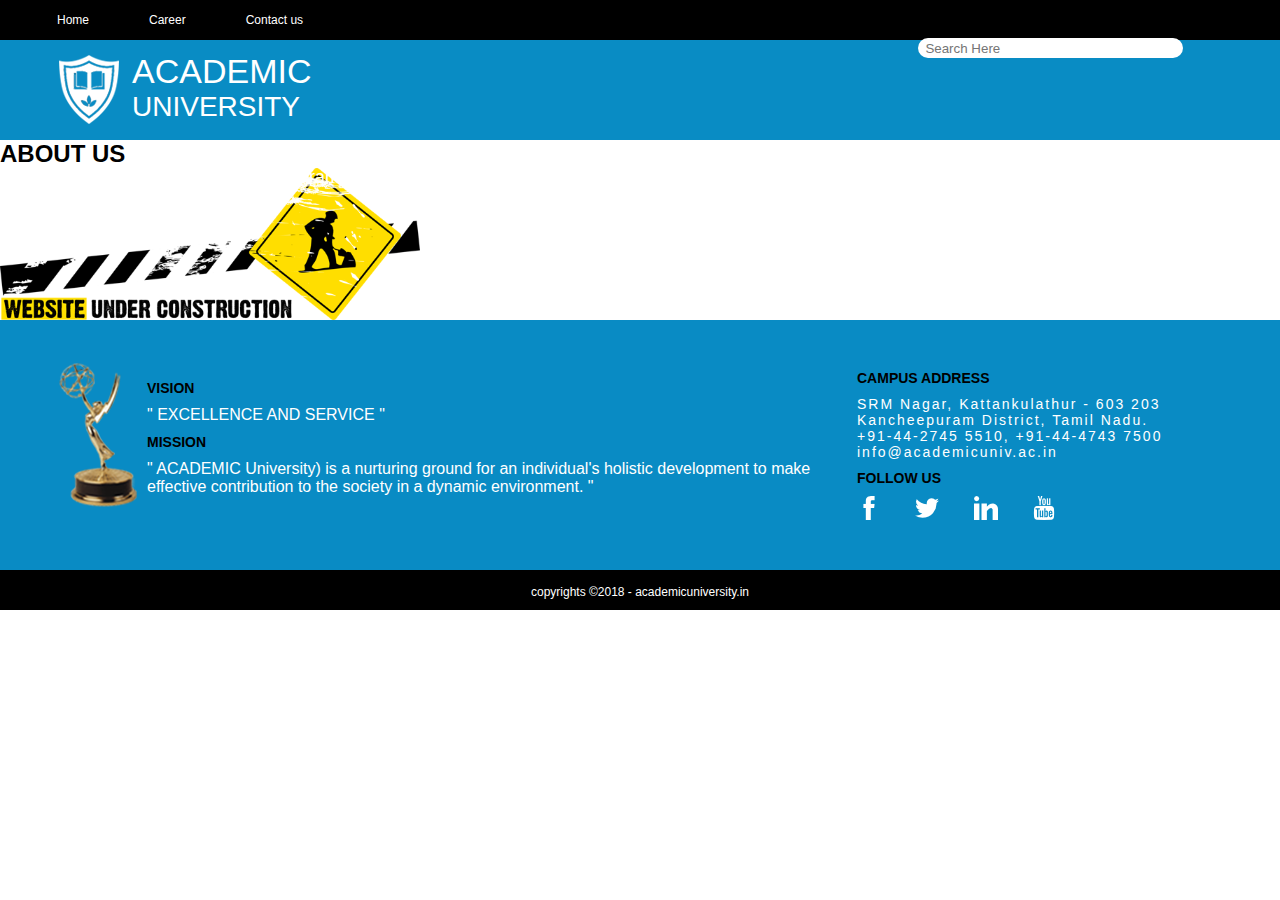
==== about.html @ 7582ddb7 "AU" ====
<!doctype html>
<html lang="en">
<head>
<meta charset="UTF-8">
<meta name="viewport" content="width=device-width, initial-scale=1.0">
<link rel="stylesheet" type="text/css" href="css/style.css">
<link rel="stylesheet" type="text/css" href="css/pcrespo.css">
<link href="https://fonts.googleapis.com/css?family=Roboto" rel="stylesheet">
<link rel="stylesheet" href="https://cdnjs.cloudflare.com/ajax/libs/font-awesome/4.7.0/css/font-awesome.min.css">
<title>Academic University</title>
</head>
<body  id="toTop">
  <script src="js/script.js"></script>

  <!-- Header Section-->
<header class="container_header_one">
  <div class="container_content">
    <div>
      <nav class="nav1_main">
        <ul class="list_main1_nav cf">
          <li> <a href="index.html"> Home </a></li>
          <li> <a href="#"> Career </a></li>
          <li> <a href="#"> Contact us </a></li>
        </ul>
        <div class="searchicon">
          <form>
            <input class="textboxsearch" type="text" placeholder="&nbsp;&nbsp;Search Here">
          </form>
        </div>
      </nav>
    </div>
  </div>
</header>
<header class="container_header">
  <div class="container_content">
    <div class="logo">
      <a class="logomb" href="index.html"><img src="images/logo1.png" alt="logo"></a>
      <a class="logopc" href="index.html"><img src="images/logo1_pc.png" alt="logo"></a>
    </div>
    <div class="logoname">
      <a href="index.html">
        <h1> ACADEMIC </h1>
        <h2> UNIVERSITY</h2>
      </a>
    </div>
    <div class="button_contact">
      <button> CONTACT</button>
    </div>
  <div>
    <nav class="nav_main">
      <ul class="list_main_nav cf">
        <li> <a href="about.html"> About us </a></li>
        <li> <a href="prog.html"> Programes </a></li>
        <li> <a href="admi.html"> Admission </a></li>
        <li> <a href="fac.html"> Faculty </a></li>
        <li> <a href="res.html"> Research </a></li>
      </ul>
    </nav>
  </div>
</div>
</header>


<div class="head_line_two">
  <div class="hl_text">
    <h2>ABOUT US</h2>
  </div>
</div>


<div class="image_uc">
  <img src="images/uc.png" width="420px">
</div>
<!-- Footer Section-->
<footer>
  <div class="footer_container">
  <div class="footer_bg">
    <div class="image_vision">
      <img src="images/imagevision.png" alt="">
      <div class="wrapper_vision">
        <h4> VISION</h4>
        <p>" EXCELLENCE AND SERVICE "</p>
        <h4> MISSION</h4>
        <p>" ACADEMIC University) is a nurturing ground for an individual's
 holistic development to make effective contribution to the society in a dynamic environment. "</p>
</div>
</div>
    <div class="wrapper">
      <h4>CAMPUS ADDRESS</h4>
      <p>SRM Nagar, Kattankulathur - 603 203</p>
      <p>Kancheepuram District, Tamil Nadu.</p>
      <p>+91-44-2745 5510, +91-44-4743 7500 </p>
      <p>info@academicuniv.ac.in</p>
    </div>
  <div class="social_icons">
    <h4>FOLLOW US</h4>
    <a href="https://www.facebook.com/"><img src="images/facebook.png" alt=""></a>
    <a href="https://twitter.com/"><img src="images/twitter.png" alt=""></a>
    <a href="https://in.linkedin.com/"><img src="images/linked.png" alt=""></a>
    <a href="https://www.youtube.com/"><img src="images/youtube.png" alt=""></a>
  </div>
</div>

<div class="copyright">
    <p> copyrights &copy;2018&nbsp;-&nbsp;academicuniversity.in<p>
</div>
</div>
</footer>
---- css/style.css ----
*{
  margin:0;
  padding: 0;
}

body{
  width: 100%;
  font-family: 'Roboto', sans-serif;
  margin: 0 auto;
}

/* Header portion */

.container_header{
  background-color: #098cc4;
  width: 100%;
}
.container_content{
  margin: 0 auto;
  width: 420px;
  position: relative;
}
      /* logo portion */
.logo{
  padding-top: 7px;
  float: left;
}
.logomb{
  display: block;
}
.logopc{
display: none;
}


.logoname{
  color: white;
}

.logoname a{
  text-decoration: none;
  color: white;
}

.logoname h1{
  font-size: 24px;
  padding-top: 20px;
  font-weight: normal;
}

.logoname h2{
  font-weight: normal;
  padding-top:0px;
  font-size: 20px;
}


/* Navigation Links*/

.nav_main a:hover{
  opacity: 0.6;

}

.nav1_main{
  display: none;
}

.text_box{
  display: none;
}

.list_main_nav{
  padding: 20px 10px 37px 13px;
  width: 100%;
  margin: 0px auto;
  }

.list_main_nav li{
  padding-left: 10px;
  padding-right: 10px;
  padding-bottom: 20px;
  font-size: 14px;
  list-style:none;
  float: left;
}

.list_main_nav a{
  color: white;
  text-decoration:none;
}

.imagepc{
  display: none;
}

.container{
  margin: 0 auto;
  width: 95%;
}

.main_slide img{
  width: 100%;
  margin-bottom: 30px;
}

.main_slide{
  position: relative;
}

.hero_text{
  position: absolute;
  top: 50%;
  Left: 50%;
  width: 80%;
  margin: 0 auto;
  text-align: center;
  color: white;
  transform: translate(-50%,-50%);
}
.hero_text h2{
  font-size: 20px;
  line-height: 30px;
  letter-spacing: 4px;
  line-height: 36px;
}
.hero_text h4{
  font-size: 12px;
  padding: 5px;
  letter-spacing: 3px;
  line-height: 20px;

}

/* Programes and Admission */

.for_pc{
  display: none;
}
.container_col{
  margin: 0 auto;
  width: 90%;
}
.container_three_column ul{
  overflow: hidden;
}
.container_three_column li{
  list-style: none;
  text-align: center;
  color: white;
  padding-bottom: 30px;
}
.container_three_column img{
  width: 100%;
}
.ugcontent{
  background-color: #098cc4;
}
.ugcontent h3{
  padding-top: 10px;
  font-weight: normal;
  font-size: 16px;
  font-weight: normal;
}
.ugcontent p{
  padding-left: 60px;
  padding-right: 60px;
  padding-top: 20px;
  font-weight: lighter;
}

.pgcontent{
  background-color: #ca3d7f;
}
.pgcontent h3{
  padding-top: 10px;
  font-weight: normal;
}
.pgcontent p{
  padding-left: 70px;
  padding-right: 70px;
  padding-top: 20px;
  font-weight: lighter;
}

.research{
  width: 420px;
  overflow:hidden;
  margin: 0 auto;
}

.research li{
  margin-top: 10px;
  margin-left: 9px;
  list-style: none;
  float: left;
  background-color: #098bc4;
}
.research_content{
  text-align: center;
  color: white;
  margin: 0 auto;
  width: 200px;
  height: 380px;

}

.research_content h3{
  font-weight: normal;
  padding-top: 10px;
}
.research_content p{
  font-weight: lighter;
  font-size: 14px;
  padding-left: 20px;
  padding-right: 20px;
  padding-top: 10px;
}
.research_content img{
  height: 205px;
  width: 200px;
}
/* Events */
.container_event{
  margin: 0 auto;
  width: 420px;
}
.eve_img{
  float: left;
  padding-right: 10px;
}
.eve_img img{
  width: 150px;
  height: 150px;
}
.icon{
  padding-right: 10px;
  float: left;
  width: 30px;
  height: 30px;
}
.eve_content{
  margin-bottom: 30px;
  font-size: 14px;
}
.eve_content a{
  float: right;
  text-decoration: none;
  color:  #098bc4;
}
.eve_content a:hover{
  color: #f38400;
}
.eve_content h4{
  padding-top: 10px;
  padding-bottom: 10px;
  font-size: 14px;
  color: #098bc4;
  font-weight: normal;
}
.eve_bold{
  font-weight: bold;
  padding-bottom: 10px;
}
/*News*/
/* Slideshow container */
.slideshow-container {
  width: 100%;
  position: relative;
  margin: auto;
  margin-bottom: 30px;
}
.slideshow-container img{
  width: 100%;
}

.news_pc{
  display: none;
}
.news_container{
  width: 100%;
  position: relative;
}
.news_container img{
  width: 100%;
}
.text{
  position:absolute;
  top: 35%;
  left: 45%;
}
.text h3{
  color: white;
  font-weight: normal;
  padding-bottom: 10px;
  font-size: 18px;
}

.text p{
  width: 220px;
  padding-right: 20px;
  color: white;
  font-size: 14px;
  font-weight: normal;
  letter-spacing: 1px;
  text-align: justify;
}
.text a{
  padding-top: 10px;
  float:right;
  color: #f38400;
  text-decoration: none;
}

.mobile_pic{
  display: block;
}
.pc_pic{
  display:none ;
}



/* Footer */
.footer_bg{
  margin: 0 auto;
  background-color: #098bc4;
}
.image_vision {
  display: none;
}
.wrapper{
  text-align: center;
  font-size: 14px;
  color: white;
}
.wrapper h4{
  color: black;
  font-weight: bold;
  padding-top: 20px;
  padding-bottom: 10px;
}
.wrapper p{
  font-weight:normal;
  letter-spacing: 2px;
}
.social_icons{
  text-align: center;
}

.social_icons h4{
  font-size: 14px;
  color: black;
  font-weight: bold;
  padding-top: 10px;
  padding-bottom: 10px;
}
.social_icons img{
  padding-left: 10px;
  padding-right: 10px;
  padding-bottom: 20px;
}
.social_icons img:hover{
  opacity: 0.6;
}

.copyright{
  text-align: center;
  font-size: 12px;
  color: white;
  background-color: black;
  height: 30px;
}
.copyright p{
  padding-top: 10px;
}


/* Head Line */
.head_tag h2{
  margin-top: 0px;
  margin-bottom: 30px;
  background-color: #098bc4;
  font-size: 20px;
  color:#098bc4;
  padding-left: calc(50% - 380px /2);
  font-weight: normal;
  letter-spacing: 1px;
}
.head_tag span{
  background-color: white;
  padding-left: 10px;
  padding-right: 10px;
}

#smoothBtn{
  display: none;
}

#smoothBtn{
  display: block;
  position: fixed;
  right: 20px;
  bottom: 30px;
  filter: opacity(50%);
}

#smoothBtn:hover{
  filter: opacity(100%);
  cursor: pointer;

}

#smoothBtn img{
  height: 50px;
  width: 50px;
  opacity: 0.6;
}

#smoothBtn button:hover{
  opacity: 1;#smoothBtn{
    display: none;
  }

  #smoothBtn{
    display: block;
    position: fixed;
    right: 20px;
    bottom: 20px;
    filter: opacity(50%);
  }

  #smoothBtn:hover{
    filter: opacity(100%);
  }

  #smoothBtn button{
    height: 50px;
    width: 50px;
    border-radius: 50px;
    background-color: orange;
    opacity: 0.6;
    color: white;
    border-style: none;
  }

  #smoothBtn button:hover{
    opacity: 1;
    font-weight: bold;
  }

  font-weight: bold;
}


/* Buttons*/

/* Contact Buttons*/

.button_contact {
  position: absolute;
  top: 35px;
  left: 300px;
}

.button_contact button {
  border-style: none;
  border-radius: 10px;
  height: 30px;
  width: 100px;
  color: white;
  font-size: 12px;
  font-weight: bold;
  background-color: #f38400;
  letter-spacing: 1px;
}

.button_contact button:hover{
  opacity: 0.8;
}
/* Read More Buttons */
.but_read:hover{
   background-color: #f38400;

}
.but_read{
  letter-spacing: 2px;
  margin-top: 20px;
  margin-bottom: 20px;
  border-radius: 10px;
  height: 30px;
  width: 116px;
  color: white;
  font-size: 12px;
  background: transparent;
  border-style: solid;
  font-weight: lighter;
}

/* Admission Buttons*/

.but_admi{
  letter-spacing: 2px;
  border-radius: 10px;
  width: 150px;
  height: 40px;
  background-color: #f38400;
  border-style: none;
  color: white;
  font-size: 12px;
  margin-top: 30px;
  margin-bottom: 30px;
}

.but_admi:hover{
  opacity: 0.6;
}


/* View All Buttons */

.view_content{
  width: 116px;
  margin: 0 auto;
}
.but_view:hover{
  opacity: 0.6;
}

.but_view{
  margin: 0 auto;
  border-radius: 10px;
  border-style: none;
  height: 30px;
  width: 116px;
  background-color: #f38400;
  color: white;
  font-size: 12px;
  margin-top: 30px;
  margin-bottom: 30px;
}

/*Button Discover*/
.button_discover button{
  margin: 0 auto;
  border-radius: 10px;
  border-style: none;
  height: 40px;
  width: 165px;
  background-color: #f38400;
  letter-spacing: 2px;
  color: white;
  font-size: 12px;
  margin-top: 60px;
}
.button_discover:hover{
  opacity: 0.6;
  cursor: pointer;
}
---- css/pcrespo.css ----
@media screen and (min-width:1200px) {
*{
  margin:0;
  padding: 0;
}
.cf {
overflow:hidden;
}
body{
  width: 100%;
  font-family: 'Roboto', sans-serif;
  margin: 0 auto;
}

/* Header portion */

.container_header{
  background-color: #098cc4;
  width: 100%;
  height: 100px;
}
.container_content{
  margin: 0 auto;
  width:1166px;
  position: relative;
}
.container_header_one{
  width: 100%;
  background-color: black;
  position: relative;
}
      /* logo portion */
.logo{
  margin-left: 0px;
  padding-top: 12px;
  padding-right: 10px;
  float: left;
}
.logomb{
  display: none;
}
.logopc{
display: block;
}


.logoname{
  color: white;
  float: left;
  margin-right:100px;
}

.logoname a{
  text-decoration: none;
  color: white;
}

.logoname h1{
  font-size: 34px;
  padding-top: 12px;
  font-weight: normal;
}

.logoname h2{
  font-weight: normal;
  padding-top:0px;
  font-size: 28px;
}


/* Navigation Links*/

.nav_main a:hover{
  opacity: 0.6;
}

.nav1_main a:hover{
  color: #f38400;
}

.nav1_main{
  display: block;
  height: 40px;
}
.list_main1_nav ul{
  overflow: hidden;
  float: left;
}
.searchicon{
  float:right;
  margin-right: 40px;
  margin-top: 10px;
  position: relative;
}
.searchicon input{
  border-style: none;
  height: 20px;
}
.search_pic{
  position: absolute;
  top: 0px;
  right: 12px;
}
.search_pic img{
  height: 12px;
  width: 12px;
}
.textboxsearch{
  width: 265px;
  border-radius: 10px;
}


.list_main1_nav li{
  float: left;
  list-style: none;
  padding-top: 10px;
}
.list_main1_nav a{
  color: white;
  text-decoration: none;
  font-size: 12px;
  padding-right: 60px;
}

.text_box{
  display: none;
}

.list_main_nav{
  padding-top: 40px;
  padding-bottom: 40px;
  }

.list_main_nav li{
  padding-left: 60px;
  padding-bottom: 20px;
  font-size: 18px;
  list-style:none;
  float: left;
}

.list_main_nav a{
  color: white;
  text-decoration:none;
}

/* Image Slide */
.imagemb{
  display: none;
}
.imagepc{
  display: block;
}

.container{
  margin: 0 auto;
  width: 1166px;
}


.hero_text{
  width: 70%;
  position: absolute;
  top: 50%;
  Left: 50%;
  margin: 0 auto;
  text-align: center;
  color: white;
  transform: translate(-50%,-50%);
}
.hero_text h2{
  font-size: 60px;
  letter-spacing: 4px;
  line-height: 90px;
  font-weight: normal;
}
.hero_text h4{
  font-size: 30px;
  font-weight:normal;
  padding: 10px;
  letter-spacing: 3px;
  line-height: 20px;
  margin-bottom: 50px;
}

/* Programes and Admission */
.for_mobile{
  display: none;
}
.for_pc{
  display: block;
}
.container_col{
  margin: 0 auto;
  width: 1166px;
}
.container_three_column ul{
  overflow: hidden;
}
.container_three_column li{
  width: 375px;
  height: 400px;
  list-style: none;
  text-align: center;
  color: white;
  margin-bottom: 30px;
  float: left;
  margin-left: 6px;
  margin-right: 6px;
}
.container_three_column img{
  width: 100%;
}
.ugcontent{
  background-color: #098cc4;
    height: 400px;
}
.ugcontent h3{
  padding-top: 30px;
  font-weight: normal;
  font-size: 16px;
}
.ugcontent p{
  padding-left: 30px;
  padding-right: 30px;
  padding-top: 16px;
  font-weight: lighter;
}

.pgcontent{
  background-color: #ca3d7f;
  height: 400px;
}
.pgcontent h3{
  padding-top: 30px;
  font-weight: normal;
  font-size: 16px;
}
.pgcontent p{
  padding-left: 30px;
  padding-right: 30px;
  padding-top: 16px;
  font-weight: lighter;
}

.research{
  width: 1166px;
  overflow:hidden;
  margin: 0 auto;
}

.research li{
  margin-top: 0px;
  margin-left: 9px;
  list-style: none;
  float: left;
  background-color: #098bc4;
  margin-bottom: 30px;
}
.research_content{
  text-align: center;
  color: white;
  margin: 0 auto;
  width: 280px;
  height: 100%;
}

.research_content h3{
  font-weight: normal;
  padding-top: 10px;
  font-size: 18px;
}
.research_content p{
  font-weight: lighter;
  font-size: 14px;
  padding-left: 30px;
  padding-right: 30px;
  padding-top: 10px;
}
.research_content img{
  width: 100%;
  height: 100%;
}
/* Events */
.container_event{
  margin: 0 auto;
  width: 1166px;
}
.eve_img{
  float: left;
  padding-right: 10px;
}
.eve_img img{
  width: 200px;
  height: 200px;
}
.icon{
  padding-right: 10px;
  float: left;
  width: 30px;
  height: 30px;
}
.eve_content{
  width: 50%;
  font-size: 14px;
  float: left;
  margin-bottom: 30px;
}
.eve_content a{
  float: right;
  text-decoration: none;
  color:  #098bc4;
  margin-right: 20%;
}
.eve_content a:hover{
  color: #f38400;
}
.eve_content h4{
  padding-left: 10px;
  padding-top: 5px;
  padding-bottom: 10px;
  font-size: 18px;
  color: #098bc4;
  font-weight: normal;

}
.eve_bold{
  font-weight: bold;
  padding-bottom: 10px;
  width: 80%;
}
/* News */
.news_mb{
  display: none;
}
.news_pc{
  display: block;
}
.news_container{
  width: 100%;
  position: relative;
}
.news_container img{
  width: 100%;
}
.text{
  position:absolute;
  top: 35%;
  left: 45%;
}
.text h3{
  color: white;
  font-weight: normal;
  padding-bottom: 10px;
  font-size: 28px;
}

.text p{
  width: 600px;
  padding-right: 20px;
  color: white;
  font-size: 24px;
  font-weight: normal;
  letter-spacing: 1px;
  text-align: justify;
}
.text a{
  padding-top: 10px;
  float:right;
  color: #f38400;
  text-decoration: none;
}

.mobile_pic{
  display: none;
}
.pc_pic{
  display: block;
}

/* Footer */
.footer_container{
  width: 100%;
  background-color: #098bc4;
}
.footer_bg{
  width: 1166px;
  margin: 0 auto;
  background-color: #098bc4;
  height: 250px;
}
.image_vision {
  display: block;
}
.image_vision img{
  margin-right: 10px;
  margin-top: 40px;
  margin-bottom: 50px;
  float:left;
}
.wrapper_vision{
  font: 14px;
  padding-right: 10px;
  padding-top: 60px;
  width: 700px;
  float: left;
}

.wrapper_vision h4{
  padding-bottom: 10px;
  font-size:14px;
}
.wrapper_vision p{
  color: white;
  padding-bottom: 10px;
}
.wrapper{
  float: left;
  text-align: left;
  font-size: 14px;
  color: white;
  padding-top: 30px;
  padding-left: 10px;
}
.wrapper h4{
  color: black;
  font-weight: bold;
  padding-top: 20px;
  padding-bottom: 10px;
}
.wrapper p{
  font-weight:normal;
  color: white;
}
.social_icons{
  text-align: left;
  float: left;
  padding-left: 10px;
}

.social_icons h4{
  font-size: 14px;
  color: black;
  font-weight: bold;
  padding-top: 10px;
  padding-bottom: 10px;
}
.social_icons img{
  padding-left: 0px;
  padding-right: 30px;
  padding-bottom: 20px;
}
.social_icons img:hover{
  opacity: 0.6;
}

.copyright{
  text-align: center;
  font-size: 12px;
  color: white;
  background-color: black;
  height: 40px;
}
.copyright p{
  padding-top: 15px;
}



/* Head Line */
.head_tag h2{
  margin-top: 0px;
  margin-bottom: 30px;
  background-color: #098cc4;;
  font-size: 30px;
  color:#098bc4;
  padding-left: calc(50% - 956px /2);
  font-weight: normal;
  letter-spacing: 1px;
}
.head_tag span{
  background-color: white;
  padding-left: 10px;
  padding-right: 10px;
}
.head_tag_spl h2{
  margin-bottom: 30px;
  background-color: #098bc4;
  color:#098bc4;
  padding-left: calc(50% - 600px /2);
  font-weight: normal;
  letter-spacing: 1px;
}
.head_tag_spl span{
  background-color: white;
  padding-left: 10px;
  padding-right: 10px;
  font-size: 30px;
}




/* Buttons*/

/* Contact Buttons*/

.button_contact {
  display: none;
}
/* Read More Buttons */
.but_read:hover{
   background-color: #f38400;
   cursor: pointer;
 }
.but_read{
  letter-spacing: 2px;
  margin-top: 30px;
  margin-bottom: 20px;
  border-radius: 10px;
  height: 30px;
  width: 116px;
  color: white;
  font-size: 12px;
  background: transparent;
  border-style: solid;
  font-weight: lighter;
}

/* Admission Buttons*/

.but_admi{
  letter-spacing: 2px;
  border-radius: 10px;
  width: 150px;
  height: 40px;
  background-color: #f38400;
  border-style: none;
  color: white;
  font-size: 12px;
  margin-top: 20px;
}

.but_admi:hover{
  opacity: 0.6;
  cursor: pointer;
}


/* View All Buttons */

.view_content{
  width: 116px;
  margin: 0 auto;
  position: relative;
}
.but_view:hover{
  opacity: 0.6;
  cursor: pointer;
}

.but_view{
  margin: 0 auto;
  border-radius: 10px;
  border-style: none;
  height: 30px;
  width: 116px;
  background-color: #f38400;
  color: white;
  font-size: 12px;
  margin-bottom: 30px;
}

/*Button Discover*/
.button_discover button{
  margin: 0 auto;
  border-radius: 10px;
  border-style: none;
  height: 40px;
  width: 200px;
  background-color: #f38400;
  color: white;
  font-size: 18px;
}
.button_discover button:hover{
  opacity: 0.6;
  cursor: pointer;
  letter-spacing: 3px;
}

.butt_top {
  border-radius: 80px;
  height: 80px;
  width: 80px;
  background-color: #098bc4;
  border-style: none;
  color: white;
  font-weight: bolder;
}

.butt_top:hover{
  cursor: pointer;

}
* {box-sizing: border-box;}
body {font-family: Verdana, sans-serif;}
.main_slide {display: none;}
img {vertical-align: middle;}

/* Slideshow container */
.slideshow-container {
  width: 100%;
  position: relative;
  margin: auto;
  margin-bottom: 30px;
}
.slideshow-container img{
  width: 100%;
}


/* The dots/bullets/indicators */
.dot_content{
  text-align:center;
  position: absolute;
  left: 50%;
  bottom: 20px;
  transform: translateX(-50%);
}

.dot_content_two{
  text-align:center;
  position: absolute;
  left: 50%;
  bottom: 20px;
  transform: translateX(-50%);
}
.dot {
  cursor: pointer;
  height: 15px;
  width: 15px;
  margin: 4px;
  background-color: #bbb;
  border-radius: 50%;
  display: inline-block;
  transition: background-color 0.6s ease;
}

.active,.dot:hover {
  background-color: orange;
}

/* Fading animation */
.fade {
  -webkit-animation-name: fade;
  -webkit-animation-duration: 1.5s;
  animation-name: fade;
  animation-duration: 1.5s;
}

@-webkit-keyframes fade {
  from {opacity: .4}
  to {opacity: 1}
}

@keyframes fade {
  from {opacity: .4}
  to {opacity: 1}
}

.image_uc{
  margin: 0 auto;
}
.img

}
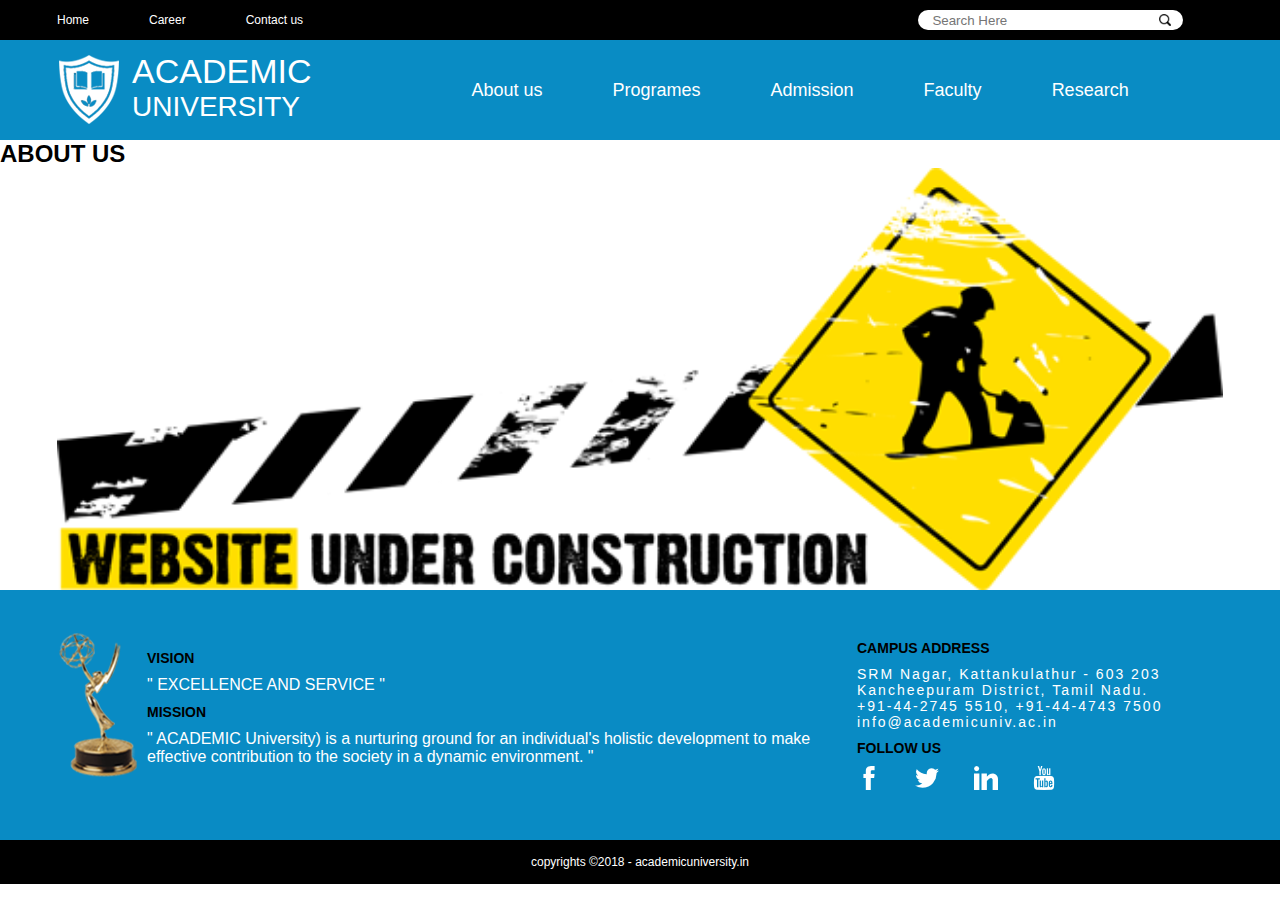
==== commit f6a10360: "AU" ====
--- a/about.html
+++ b/about.html
@@ -1,64 +1,67 @@
 <!doctype html>
 <html lang="en">
-<head>
-<meta charset="UTF-8">
-<meta name="viewport" content="width=device-width, initial-scale=1.0">
-<link rel="stylesheet" type="text/css" href="css/style.css">
-<link rel="stylesheet" type="text/css" href="css/pcrespo.css">
-<link href="https://fonts.googleapis.com/css?family=Roboto" rel="stylesheet">
-<link rel="stylesheet" href="https://cdnjs.cloudflare.com/ajax/libs/font-awesome/4.7.0/css/font-awesome.min.css">
-<title>Academic University</title>
-</head>
-<body  id="toTop">
-  <script src="js/script.js"></script>
-
-  <!-- Header Section-->
-<header class="container_header_one">
-  <div class="container_content">
-    <div>
-      <nav class="nav1_main">
-        <ul class="list_main1_nav cf">
-          <li> <a href="index.html"> Home </a></li>
-          <li> <a href="#"> Career </a></li>
-          <li> <a href="#"> Contact us </a></li>
-        </ul>
-        <div class="searchicon">
-          <form>
-            <input class="textboxsearch" type="text" placeholder="&nbsp;&nbsp;Search Here">
-          </form>
+  <head>
+    <meta charset="UTF-8">
+    <meta name="viewport" content="width=device-width, initial-scale=1.0">
+    <link rel="stylesheet" type="text/css" href="css/style.css">
+    <link rel="stylesheet" type="text/css" href="css/pcrespo.css">
+    <link href="https://fonts.googleapis.com/css?family=Roboto" rel="stylesheet">
+    <link rel="stylesheet" href="https://cdnjs.cloudflare.com/ajax/libs/font-awesome/4.7.0/css/font-awesome.min.css">
+    <!-- <script src=”//ajax.googleapis.com/ajax/libs/jquery/1.11.0/jquery.min.js”></script> -->
+    <title>Academic University</title>
+    <script src="JS/jquery-3.3.1.min.js"></script>
+  </head>
+  <body  id="toTop">
+    <!-- Header Section-->
+    <header class="container_header_one">
+      <div class="container_content">
+        <div>
+          <nav class="nav1_main">
+            <ul class="list_main1_nav">
+              <li> <a href="index.html"> Home </a></li>
+              <li> <a href="#"> Career </a></li>
+              <li> <a href="#"> Contact us </a></li>
+            </ul>
+            <div class="searchicon">
+              <form>
+                <input class="textboxsearch" type="text" placeholder="&nbsp;&nbsp;Search Here">
+              </form>
+              <div class="search_pic">
+                <a href="#"><img src="images/search.png" alt=""></a>
+              </div>
+            </div>
+          </nav>
         </div>
-      </nav>
-    </div>
-  </div>
-</header>
-<header class="container_header">
-  <div class="container_content">
-    <div class="logo">
-      <a class="logomb" href="index.html"><img src="images/logo1.png" alt="logo"></a>
-      <a class="logopc" href="index.html"><img src="images/logo1_pc.png" alt="logo"></a>
-    </div>
-    <div class="logoname">
-      <a href="index.html">
-        <h1> ACADEMIC </h1>
-        <h2> UNIVERSITY</h2>
-      </a>
-    </div>
-    <div class="button_contact">
-      <button> CONTACT</button>
-    </div>
-  <div>
-    <nav class="nav_main">
-      <ul class="list_main_nav cf">
-        <li> <a href="about.html"> About us </a></li>
-        <li> <a href="prog.html"> Programes </a></li>
-        <li> <a href="admi.html"> Admission </a></li>
-        <li> <a href="fac.html"> Faculty </a></li>
-        <li> <a href="res.html"> Research </a></li>
-      </ul>
-    </nav>
-  </div>
-</div>
-</header>
+      </div>
+    </header>
+    <header class="container_header">
+      <div class="container_content">
+        <div class="logo">
+          <a class="logomb" href="index.html"><img src="images/logo1.png" alt="logo"></a>
+          <a class="logopc" href="index.html"><img src="images/logo1_pc.png" alt="logo"></a>
+        </div>
+        <div class="logoname">
+          <a href="index.html">
+            <h1> ACADEMIC </h1>
+            <h2> UNIVERSITY</h2>
+          </a>
+        </div>
+        <div class="button_contact">
+          <button> CONTACT</button>
+        </div>
+        <div>
+          <nav class="nav_main">
+            <ul class="list_main_nav">
+              <li> <a href="about.html"> About us </a></li>
+              <li> <a href="prog.html"> Programes </a></li>
+              <li> <a href="admi.html"> Admission </a></li>
+              <li> <a href="fac.html"> Faculty </a></li>
+              <li> <a href="res.html"> Research </a></li>
+            </ul>
+          </nav>
+        </div>
+      </div>
+    </header>
 
 
 <div class="head_line_two">
@@ -74,35 +77,36 @@
 <!-- Footer Section-->
 <footer>
   <div class="footer_container">
-  <div class="footer_bg">
-    <div class="image_vision">
-      <img src="images/imagevision.png" alt="">
-      <div class="wrapper_vision">
-        <h4> VISION</h4>
-        <p>" EXCELLENCE AND SERVICE "</p>
-        <h4> MISSION</h4>
-        <p>" ACADEMIC University) is a nurturing ground for an individual's
- holistic development to make effective contribution to the society in a dynamic environment. "</p>
-</div>
-</div>
-    <div class="wrapper">
-      <h4>CAMPUS ADDRESS</h4>
-      <p>SRM Nagar, Kattankulathur - 603 203</p>
-      <p>Kancheepuram District, Tamil Nadu.</p>
-      <p>+91-44-2745 5510, +91-44-4743 7500 </p>
-      <p>info@academicuniv.ac.in</p>
+    <div class="footer_bg">
+      <div class="image_vision">
+        <img src="images/imagevision.png" alt="">
+        <div class="wrapper_vision">
+          <h4> VISION</h4>
+          <p>" EXCELLENCE AND SERVICE "</p>
+          <h4> MISSION</h4>
+          <p>" ACADEMIC University) is a nurturing ground for an individual's
+            holistic development to make effective contribution to the society in a dynamic environment. "
+          </p>
+        </div>
+      </div>
+      <div class="wrapper">
+        <h4>CAMPUS ADDRESS</h4>
+        <p>SRM Nagar, Kattankulathur - 603 203</p>
+        <p>Kancheepuram District, Tamil Nadu.</p>
+        <p>+91-44-2745 5510, +91-44-4743 7500 </p>
+        <p>info@academicuniv.ac.in</p>
+      </div>
+      <div class="social_icons">
+        <h4>FOLLOW US</h4>
+        <a href="https://www.facebook.com/"><img src="images/facebook.png" alt=""></a>
+        <a href="https://twitter.com/"><img src="images/twitter.png" alt=""></a>
+        <a href="https://in.linkedin.com/"><img src="images/linked.png" alt=""></a>
+        <a href="https://www.youtube.com/"><img src="images/youtube.png" alt=""></a>
+      </div>
     </div>
-  <div class="social_icons">
-    <h4>FOLLOW US</h4>
-    <a href="https://www.facebook.com/"><img src="images/facebook.png" alt=""></a>
-    <a href="https://twitter.com/"><img src="images/twitter.png" alt=""></a>
-    <a href="https://in.linkedin.com/"><img src="images/linked.png" alt=""></a>
-    <a href="https://www.youtube.com/"><img src="images/youtube.png" alt=""></a>
+    <div class="copyright">
+      <p> copyrights &copy;2018&nbsp;-&nbsp;academicuniversity.in
+      <p>
+    </div>
   </div>
-</div>
-
-<div class="copyright">
-    <p> copyrights &copy;2018&nbsp;-&nbsp;academicuniversity.in<p>
-</div>
-</div>
 </footer>
--- a/css/style.css
+++ b/css/style.css
@@ -369,7 +369,6 @@
   font-size: 12px;
   color: white;
   background-color: black;
-  height: 30px;
 }
 .copyright p{
   padding-top: 10px;
@@ -513,7 +512,7 @@
 }
 
 .but_admi:hover{
-  opacity: 0.6;
+  opacity: 0.9;
 }
 
 
@@ -524,7 +523,7 @@
   margin: 0 auto;
 }
 .but_view:hover{
-  opacity: 0.6;
+  opacity: 0.8;
 }
 
 .but_view{
@@ -554,6 +553,6 @@
   margin-top: 60px;
 }
 .button_discover:hover{
-  opacity: 0.6;
+  opacity: 0.9;
   cursor: pointer;
 }
--- a/css/pcrespo.css
+++ b/css/pcrespo.css
@@ -1,165 +1,144 @@
 @media screen and (min-width:1200px) {
-*{
-  margin:0;
+* {
+  margin: 0;
   padding: 0;
 }
 .cf {
-overflow:hidden;
-}
-body{
+  overflow: hidden;
+}
+body {
   width: 100%;
   font-family: 'Roboto', sans-serif;
   margin: 0 auto;
 }
-
 /* Header portion */
-
-.container_header{
+.container_header {
   background-color: #098cc4;
   width: 100%;
   height: 100px;
 }
-.container_content{
-  margin: 0 auto;
-  width:1166px;
+.container_content {
+  margin: 0 auto;
+  width: 1166px;
   position: relative;
 }
-.container_header_one{
+.container_header_one {
   width: 100%;
   background-color: black;
   position: relative;
 }
-      /* logo portion */
-.logo{
+/* logo portion */
+.logo {
   margin-left: 0px;
   padding-top: 12px;
   padding-right: 10px;
   float: left;
 }
-.logomb{
-  display: none;
-}
-.logopc{
-display: block;
-}
-
-
-.logoname{
-  color: white;
-  float: left;
-  margin-right:100px;
-}
-
-.logoname a{
+.logomb {
+  display: none;
+}
+.logopc {
+  display: block;
+}
+.logoname {
+  color: white;
+  float: left;
+  margin-right: 100px;
+}
+.logoname a {
   text-decoration: none;
   color: white;
 }
-
-.logoname h1{
+.logoname h1 {
   font-size: 34px;
   padding-top: 12px;
   font-weight: normal;
 }
-
-.logoname h2{
-  font-weight: normal;
-  padding-top:0px;
+.logoname h2 {
+  font-weight: normal;
+  padding-top: 0px;
   font-size: 28px;
 }
-
-
 /* Navigation Links*/
-
-.nav_main a:hover{
+.nav_main a:hover {
   opacity: 0.6;
 }
-
-.nav1_main a:hover{
+.nav1_main a:hover {
   color: #f38400;
 }
-
-.nav1_main{
+.nav1_main {
   display: block;
   height: 40px;
 }
-.list_main1_nav ul{
+.list_main1_nav ul {
   overflow: hidden;
   float: left;
 }
-.searchicon{
-  float:right;
+.searchicon {
+  float: right;
   margin-right: 40px;
   margin-top: 10px;
   position: relative;
 }
-.searchicon input{
+.searchicon input {
   border-style: none;
   height: 20px;
 }
-.search_pic{
+.search_pic {
   position: absolute;
   top: 0px;
   right: 12px;
 }
-.search_pic img{
+.search_pic img {
   height: 12px;
   width: 12px;
 }
-.textboxsearch{
+.textboxsearch {
   width: 265px;
   border-radius: 10px;
-}
-
-
-.list_main1_nav li{
+  padding-left: 7px;
+}
+.list_main1_nav li {
   float: left;
   list-style: none;
   padding-top: 10px;
 }
-.list_main1_nav a{
+.list_main1_nav a {
   color: white;
   text-decoration: none;
   font-size: 12px;
   padding-right: 60px;
 }
-
-.text_box{
-  display: none;
-}
-
-.list_main_nav{
+.text_box {
+  display: none;
+}
+.list_main_nav {
   padding-top: 40px;
   padding-bottom: 40px;
-  }
-
-.list_main_nav li{
+}
+.list_main_nav li {
   padding-left: 60px;
   padding-bottom: 20px;
   font-size: 18px;
-  list-style:none;
-  float: left;
-}
-
-.list_main_nav a{
-  color: white;
-  text-decoration:none;
-}
-
+  list-style: none;
+  float: left;
+}
+.list_main_nav a {
+  color: white;
+  text-decoration: none;
+}
 /* Image Slide */
-.imagemb{
-  display: none;
-}
-.imagepc{
+.imagemb {
+  display: none;
+}
+.imagepc {
   display: block;
 }
-
-.container{
+.container {
   margin: 0 auto;
   width: 1166px;
 }
-
-
-.hero_text{
+.hero_text {
   width: 70%;
   position: absolute;
   top: 50%;
@@ -167,38 +146,37 @@
   margin: 0 auto;
   text-align: center;
   color: white;
-  transform: translate(-50%,-50%);
-}
-.hero_text h2{
+  transform: translate(-50%, -50%);
+}
+.hero_text h2 {
   font-size: 60px;
   letter-spacing: 4px;
   line-height: 90px;
   font-weight: normal;
 }
-.hero_text h4{
+.hero_text h4 {
   font-size: 30px;
-  font-weight:normal;
+  font-weight: normal;
   padding: 10px;
   letter-spacing: 3px;
   line-height: 20px;
   margin-bottom: 50px;
 }
-
 /* Programes and Admission */
-.for_mobile{
-  display: none;
-}
-.for_pc{
+.for_mobile {
+  display: none;
+}
+.for_pc {
   display: block;
 }
-.container_col{
+.container_col {
   margin: 0 auto;
   width: 1166px;
 }
-.container_three_column ul{
+.container_three_column ul {
   overflow: hidden;
 }
-.container_three_column li{
+.container_three_column li {
   width: 375px;
   height: 400px;
   list-style: none;
@@ -209,48 +187,45 @@
   margin-left: 6px;
   margin-right: 6px;
 }
-.container_three_column img{
-  width: 100%;
-}
-.ugcontent{
+.container_three_column img {
+  width: 100%;
+}
+.ugcontent {
   background-color: #098cc4;
-    height: 400px;
-}
-.ugcontent h3{
+  height: 400px;
+}
+.ugcontent h3 {
   padding-top: 30px;
   font-weight: normal;
   font-size: 16px;
 }
-.ugcontent p{
+.ugcontent p {
   padding-left: 30px;
   padding-right: 30px;
   padding-top: 16px;
   font-weight: lighter;
 }
-
-.pgcontent{
+.pgcontent {
   background-color: #ca3d7f;
   height: 400px;
 }
-.pgcontent h3{
+.pgcontent h3 {
   padding-top: 30px;
   font-weight: normal;
   font-size: 16px;
 }
-.pgcontent p{
+.pgcontent p {
   padding-left: 30px;
   padding-right: 30px;
   padding-top: 16px;
   font-weight: lighter;
 }
-
-.research{
+.research {
   width: 1166px;
-  overflow:hidden;
-  margin: 0 auto;
-}
-
-.research li{
+  overflow: hidden;
+  margin: 0 auto;
+}
+.research li {
   margin-top: 0px;
   margin-left: 9px;
   list-style: none;
@@ -258,105 +233,102 @@
   background-color: #098bc4;
   margin-bottom: 30px;
 }
-.research_content{
+.research_content {
   text-align: center;
   color: white;
   margin: 0 auto;
   width: 280px;
   height: 100%;
 }
-
-.research_content h3{
+.research_content h3 {
   font-weight: normal;
   padding-top: 10px;
   font-size: 18px;
 }
-.research_content p{
+.research_content p {
   font-weight: lighter;
   font-size: 14px;
   padding-left: 30px;
   padding-right: 30px;
   padding-top: 10px;
 }
-.research_content img{
+.research_content img {
   width: 100%;
   height: 100%;
 }
 /* Events */
-.container_event{
+.container_event {
   margin: 0 auto;
   width: 1166px;
 }
-.eve_img{
+.eve_img {
   float: left;
   padding-right: 10px;
 }
-.eve_img img{
+.eve_img img {
   width: 200px;
   height: 200px;
 }
-.icon{
+.icon {
   padding-right: 10px;
   float: left;
-  width: 30px;
+  width: 40px;
   height: 30px;
 }
-.eve_content{
+.eve_content {
   width: 50%;
   font-size: 14px;
   float: left;
   margin-bottom: 30px;
 }
-.eve_content a{
+.eve_content a {
   float: right;
   text-decoration: none;
-  color:  #098bc4;
+  color: #098bc4;
   margin-right: 20%;
 }
-.eve_content a:hover{
+.eve_content a:hover {
   color: #f38400;
 }
-.eve_content h4{
+.eve_content h4 {
   padding-left: 10px;
   padding-top: 5px;
   padding-bottom: 10px;
   font-size: 18px;
   color: #098bc4;
   font-weight: normal;
-
-}
-.eve_bold{
+}
+.eve_bold {
   font-weight: bold;
   padding-bottom: 10px;
   width: 80%;
 }
 /* News */
-.news_mb{
-  display: none;
-}
-.news_pc{
+.news_mb {
+  display: none;
+}
+.news_pc {
   display: block;
 }
-.news_container{
+.news_container {
   width: 100%;
   position: relative;
 }
-.news_container img{
-  width: 100%;
-}
-.text{
-  position:absolute;
+.news_container img {
+  width: 100%;
+}
+.text {
+  position: absolute;
   top: 35%;
   left: 45%;
 }
-.text h3{
+.text h3 {
   color: white;
   font-weight: normal;
   padding-bottom: 10px;
   font-size: 28px;
 }
-
-.text p{
+.text p {
   width: 600px;
   padding-right: 20px;
   color: white;
@@ -365,26 +337,24 @@
   letter-spacing: 1px;
   text-align: justify;
 }
-.text a{
+.text a {
   padding-top: 10px;
-  float:right;
+  float: right;
   color: #f38400;
   text-decoration: none;
 }
-
-.mobile_pic{
-  display: none;
-}
-.pc_pic{
+.mobile_pic {
+  display: none;
+}
+.pc_pic {
   display: block;
 }
-
 /* Footer */
-.footer_container{
+.footer_container {
   width: 100%;
   background-color: #098bc4;
 }
-.footer_bg{
+.footer_bg {
   width: 1166px;
   margin: 0 auto;
   background-color: #098bc4;
@@ -393,29 +363,28 @@
 .image_vision {
   display: block;
 }
-.image_vision img{
+.image_vision img {
   margin-right: 10px;
   margin-top: 40px;
   margin-bottom: 50px;
-  float:left;
-}
-.wrapper_vision{
+  float: left;
+}
+.wrapper_vision {
   font: 14px;
   padding-right: 10px;
   padding-top: 60px;
   width: 700px;
   float: left;
 }
-
-.wrapper_vision h4{
+.wrapper_vision h4 {
   padding-bottom: 10px;
-  font-size:14px;
-}
-.wrapper_vision p{
+  font-size: 14px;
+}
+.wrapper_vision p {
   color: white;
   padding-bottom: 10px;
 }
-.wrapper{
+.wrapper {
   float: left;
   text-align: left;
   font-size: 14px;
@@ -423,98 +392,87 @@
   padding-top: 30px;
   padding-left: 10px;
 }
-.wrapper h4{
+.wrapper h4 {
   color: black;
   font-weight: bold;
   padding-top: 20px;
   padding-bottom: 10px;
 }
-.wrapper p{
-  font-weight:normal;
-  color: white;
-}
-.social_icons{
+.wrapper p {
+  font-weight: normal;
+  color: white;
+}
+.social_icons {
   text-align: left;
   float: left;
   padding-left: 10px;
 }
-
-.social_icons h4{
+.social_icons h4 {
   font-size: 14px;
   color: black;
   font-weight: bold;
   padding-top: 10px;
   padding-bottom: 10px;
 }
-.social_icons img{
+.social_icons img {
   padding-left: 0px;
   padding-right: 30px;
   padding-bottom: 20px;
 }
-.social_icons img:hover{
+.social_icons img:hover {
   opacity: 0.6;
 }
-
-.copyright{
+.copyright {
   text-align: center;
   font-size: 12px;
   color: white;
   background-color: black;
-  height: 40px;
-}
-.copyright p{
+}
+.copyright p {
   padding-top: 15px;
 }
-
-
-
 /* Head Line */
-.head_tag h2{
+.head_tag h2 {
   margin-top: 0px;
   margin-bottom: 30px;
-  background-color: #098cc4;;
+  background-color: #098cc4;
+  ;
   font-size: 30px;
-  color:#098bc4;
+  color: #098bc4;
   padding-left: calc(50% - 956px /2);
   font-weight: normal;
   letter-spacing: 1px;
 }
-.head_tag span{
+.head_tag span {
   background-color: white;
   padding-left: 10px;
   padding-right: 10px;
 }
-.head_tag_spl h2{
+.head_tag_spl h2 {
   margin-bottom: 30px;
   background-color: #098bc4;
-  color:#098bc4;
+  color: #098bc4;
   padding-left: calc(50% - 600px /2);
   font-weight: normal;
   letter-spacing: 1px;
 }
-.head_tag_spl span{
+.head_tag_spl span {
   background-color: white;
   padding-left: 10px;
   padding-right: 10px;
   font-size: 30px;
 }
-
-
-
-
 /* Buttons*/
-
 /* Contact Buttons*/
-
 .button_contact {
   display: none;
 }
 /* Read More Buttons */
-.but_read:hover{
-   background-color: #f38400;
-   cursor: pointer;
- }
-.but_read{
+.but_read:hover {
+  background-color: #f38400;
+  cursor: pointer;
+}
+.but_read {
   letter-spacing: 2px;
   margin-top: 30px;
   margin-bottom: 20px;
@@ -527,10 +485,8 @@
   border-style: solid;
   font-weight: lighter;
 }
-
 /* Admission Buttons*/
-
-.but_admi{
+.but_admi {
   letter-spacing: 2px;
   border-radius: 10px;
   width: 150px;
@@ -538,29 +494,24 @@
   background-color: #f38400;
   border-style: none;
   color: white;
-  font-size: 12px;
+  font-size: 14px;
   margin-top: 20px;
 }
-
-.but_admi:hover{
-  opacity: 0.6;
+.but_admi:hover {
+  opacity: 0.9;
   cursor: pointer;
 }
-
-
 /* View All Buttons */
-
-.view_content{
+.view_content {
   width: 116px;
   margin: 0 auto;
   position: relative;
 }
-.but_view:hover{
-  opacity: 0.6;
+.but_view:hover {
+  opacity: 0.8;
   cursor: pointer;
 }
-
-.but_view{
+.but_view {
   margin: 0 auto;
   border-radius: 10px;
   border-style: none;
@@ -571,9 +522,8 @@
   font-size: 12px;
   margin-bottom: 30px;
 }
-
 /*Button Discover*/
-.button_discover button{
+.button_discover button {
   margin: 0 auto;
   border-radius: 10px;
   border-style: none;
@@ -582,13 +532,12 @@
   background-color: #f38400;
   color: white;
   font-size: 18px;
-}
-.button_discover button:hover{
-  opacity: 0.6;
+  letter-spacing: 3px;
+}
+.button_discover button:hover {
+  opacity: 0.9;
   cursor: pointer;
-  letter-spacing: 3px;
-}
-
+}
 .butt_top {
   border-radius: 80px;
   height: 80px;
@@ -598,16 +547,21 @@
   color: white;
   font-weight: bolder;
 }
-
-.butt_top:hover{
+.butt_top:hover {
   cursor: pointer;
-
-}
-* {box-sizing: border-box;}
-body {font-family: Verdana, sans-serif;}
-.main_slide {display: none;}
-img {vertical-align: middle;}
-
+}
+* {
+  box-sizing: border-box;
+}
+body {
+  font-family: Verdana, sans-serif;
+}
+.main_slide {
+  display: none;
+}
+img {
+  vertical-align: middle;
+}
 /* Slideshow container */
 .slideshow-container {
   width: 100%;
@@ -615,22 +569,19 @@
   margin: auto;
   margin-bottom: 30px;
 }
-.slideshow-container img{
-  width: 100%;
-}
-
-
+.slideshow-container img {
+  width: 100%;
+}
 /* The dots/bullets/indicators */
-.dot_content{
-  text-align:center;
+.dot_content {
+  text-align: center;
   position: absolute;
   left: 50%;
   bottom: 20px;
   transform: translateX(-50%);
 }
-
-.dot_content_two{
-  text-align:center;
+.dot_content_two {
+  text-align: center;
   position: absolute;
   left: 50%;
   bottom: 20px;
@@ -646,11 +597,10 @@
   display: inline-block;
   transition: background-color 0.6s ease;
 }
-
-.active,.dot:hover {
+.active,
+.dot:hover {
   background-color: orange;
 }
-
 /* Fading animation */
 .fade {
   -webkit-animation-name: fade;
@@ -658,20 +608,26 @@
   animation-name: fade;
   animation-duration: 1.5s;
 }
-
 @-webkit-keyframes fade {
-  from {opacity: .4}
-  to {opacity: 1}
-}
-
+  from {
+    opacity: .4
+  }
+  to {
+    opacity: 1
+  }
+}
 @keyframes fade {
-  from {opacity: .4}
-  to {opacity: 1}
-}
-
-.image_uc{
-  margin: 0 auto;
-}
-.img
-
-}
+  from {
+    opacity: .4
+  }
+  to {
+    opacity: 1
+  }
+}
+.image_uc {
+  width: 1166px;
+  margin: 0 auto;
+}
+.image_uc img{
+  width: 100%;
+}
